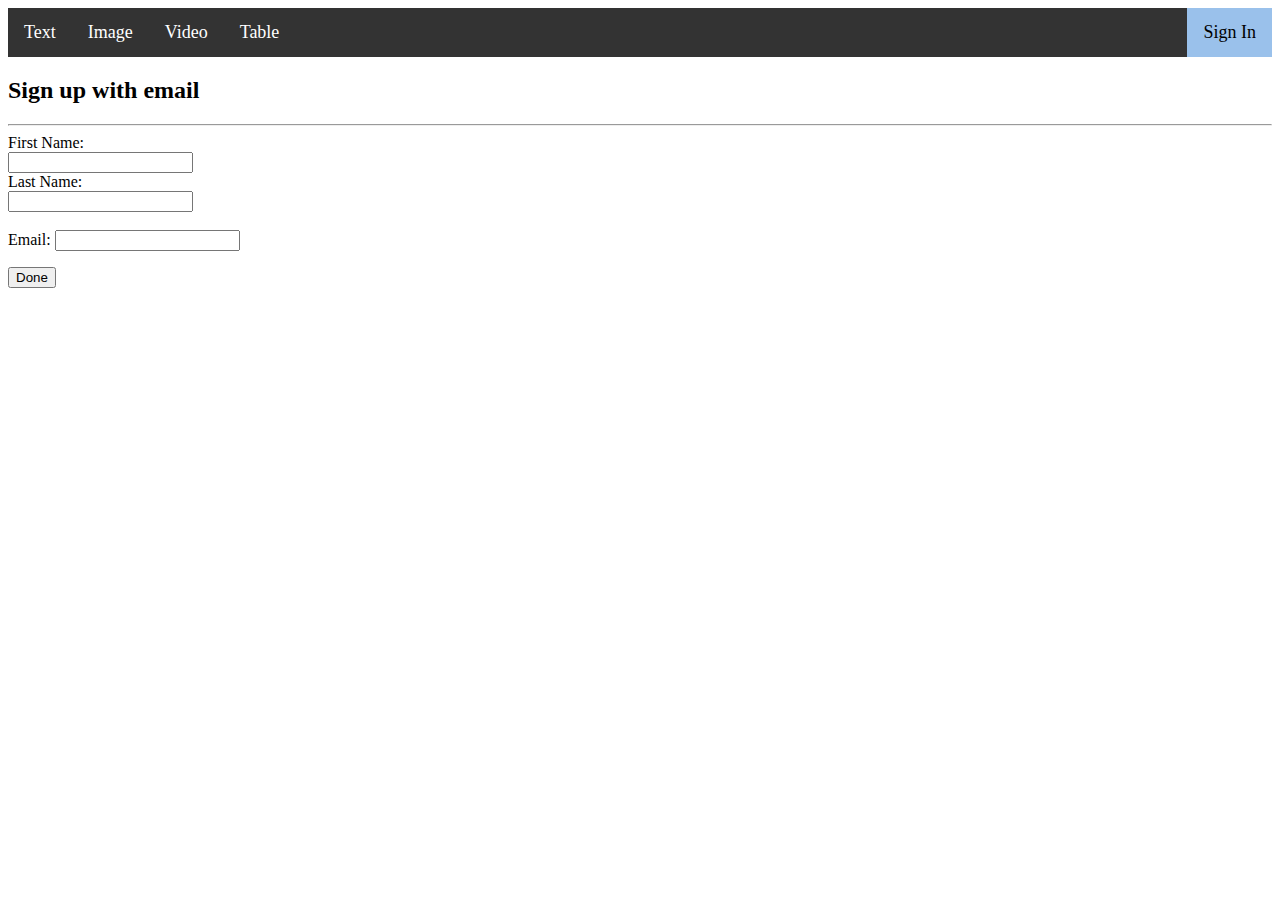
==== email.html @ 50fbe466 "Only need overlay" ====
<!DOCTYPE html>
<html>

    <head>
        <meta charset="utf-8">
        <title>Email Verification</title>
        <link rel="stylesheet" href="style.css">
    </head>

    <body>
        <button onclick="scrollUp()" id="scrollbtn" title="Go to top">Back<br/>To Top</button>

        <div class="navbar">
            <a href="index.html"> Text</a>
            <a href="image.html"> Image</a>
            <a href="video.html"> Video</a>
            <a href="table.html"> Table</a>
            <a class="sign && active" href="email.html">Sign In</a>
        </div>

        <h2>Sign up with email</h2>
        <hr>
        <form>
            <label for="fname">First Name:</label><br>
            <input type="text" id="fname" name="fname"><br>
            <label for="lname">Last Name:</label><br>
            <input type="text" id="lname" name="lname"><br>
            <br>
            <label for="email">Email: </label> <input type="text" id="email" name="email"><br> 
            <p class="ver" id="verify"></p>
            <input type="button" onclick="verifyEmail()" value="Done"> <br>

        </form>

        <script src="script.js"></script>

    </body>

</html>
---- style.css ----
.navbar {
    background-color: #333333;
    overflow: hidden;
}

.navbar a{
    float: left;
    color: white;
    text-align: center;
    padding: 14px 16px;
    text-decoration: none;
    font-size: large;
}

.navbar a:hover{
    background-color: rgb(54, 95, 138);
    color: black;
}

.navbar a.active {
    background-color: rgb(154, 193, 235);
    color: black;
}

.navbar a.sign {
    float: right;
}



.rad-choices input[type="radio"] {
    cursor: pointer;
}
  
.rad-choices label {
    font-size: 16px;
    cursor: pointer;
}


#tentry{
    border-collapse: collapse;
    width: 100%;
    text-align: left;
}

#tentry td, #tentry th {
    
    border: 1px solid #9c9595;
    padding: 6px;
}
#tentry tr:nth-child(even){
    background-color: #f2f2f2;
}

#tentry tr:hover {
    background-color: #ddd;
}

#tentry th{
    padding-top: 12px;
    padding-bottom: 12px;
    text-align: left;
}



.row {
    display: flex;
    justify-content: space-between;
  }
  

div.img_disp{
    padding: 15px;
    float: center;
    width: 220px;
}

div.img_disp img{
    width: 100%;
    height: auto;
}



div.vid_disp{
    margin: 15px;
    float: center;
    width: 280px;
}

div.vid_disp iframe{
    width: 100%;
    height: auto;
}



#scrollbtn {
    background-color: rgb(54, 95, 138);
    display: none;
    position: fixed;
    bottom: 20px;
    right: 30px;
    z-index: 99;
    border: none;
    outline: none;
    color: whitesmoke;
    cursor: pointer;
    padding: 22px;
    border-radius: 90px;
    font-size: 14px;
    opacity: 0.9;
    filter: alpha(opacity=90);
}

#scrollbtn:hover {
    background-color: #555555;
}

p.ver {
    padding-left: 15px;
    font-size: 8 px;
}
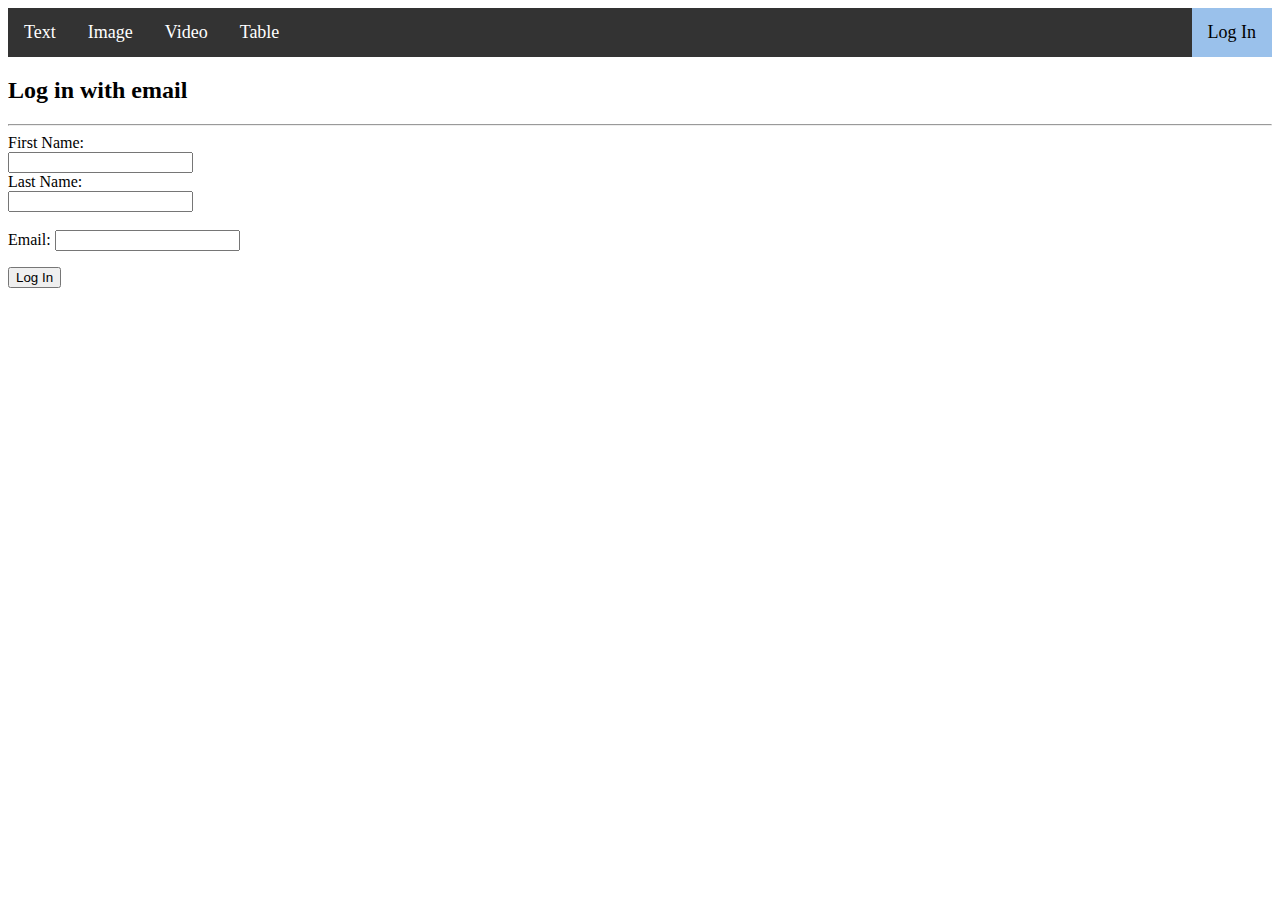
==== commit dc048282: "need vid overlay" ====
--- a/email.html
+++ b/email.html
@@ -8,17 +8,15 @@
     </head>
 
     <body>
-        <button onclick="scrollUp()" id="scrollbtn" title="Go to top">Back<br/>To Top</button>
-
         <div class="navbar">
             <a href="index.html"> Text</a>
             <a href="image.html"> Image</a>
             <a href="video.html"> Video</a>
             <a href="table.html"> Table</a>
-            <a class="sign && active" href="email.html">Sign In</a>
+            <a class="login && active" href="email.html">Log In</a>
         </div>
 
-        <h2>Sign up with email</h2>
+        <h2>Log in with email</h2>
         <hr>
         <form>
             <label for="fname">First Name:</label><br>
@@ -28,7 +26,7 @@
             <br>
             <label for="email">Email: </label> <input type="text" id="email" name="email"><br> 
             <p class="ver" id="verify"></p>
-            <input type="button" onclick="verifyEmail()" value="Done"> <br>
+            <input id="loginbtn" type="button" onclick="verifyEmail()" value="Log In"> <br>
 
         </form>
 
--- a/style.css
+++ b/style.css
@@ -1,3 +1,4 @@
+ /*         Navbar settings          */
 .navbar {
     background-color: #333333;
     overflow: hidden;
@@ -22,11 +23,12 @@
     color: black;
 }
 
-.navbar a.sign {
+.navbar a.login {
     float: right;
 }
 
 
+/*      Form choices settings        */
 
 .rad-choices input[type="radio"] {
     cursor: pointer;
@@ -37,6 +39,8 @@
     cursor: pointer;
 }
 
+
+/*      Table entry settings         */
 
 #tentry{
     border-collapse: collapse;
@@ -64,6 +68,7 @@
 }
 
 
+/*      Image display setting        */
 
 .row {
     display: flex;
@@ -82,7 +87,13 @@
     height: auto;
 }
 
-
+div.img_disp img:hover{
+    opacity: 0.8;
+    cursor: pointer;
+}
+
+
+/*      Video display setting        */
 
 div.vid_disp{
     margin: 15px;
@@ -95,7 +106,14 @@
     height: auto;
 }
 
-
+div.vid_disp iframe:hover{
+    opacity: 0.8;
+    cursor: pointer;
+}
+
+
+
+/*      Scroll Up functionality      */
 
 #scrollbtn {
     background-color: rgb(54, 95, 138);
@@ -119,7 +137,78 @@
     background-color: #555555;
 }
 
-p.ver {
-    padding-left: 15px;
-    font-size: 8 px;
-}+
+
+/*      Overlay functionality        */
+
+/* .close{
+    position: absolute;
+    top: auto;
+    color: #f1f1f1;
+} */
+
+
+
+.modal {
+    display: none; /* Hidden by default */
+    position: fixed; /* Stay in place */
+    z-index: 1; /* Sit on top */
+    left: 0;
+    top: 0;
+    width: 100%; /* Full width */
+    height: 100%; /* Full height */
+    overflow: auto; /* Enable scroll if needed */
+    background-color: rgb(0,0,0); /* Fallback color */
+    background-color: rgba(0,0,0,0.8); /* Black w/ opacity */
+}
+  
+  /* Modal Content (image) */
+
+div.modal-content-img img{
+    position: fixed;
+    top: 50%;
+    left: 50%;
+    transform: translate(-50%, -50%);
+    cursor: pointer;
+
+    display: block;
+    width: auto;
+    height: 80%;
+}
+
+div.modal-content-vid iframe{
+    position: fixed;
+    top: 50%;
+    left: 50%;
+    transform: translate(-50%, -50%);
+    cursor: pointer;
+
+    display: block;
+    width: 75%;
+    height: 75%;
+}
+
+
+  /* The Close Button */
+.close {
+    position: absolute;
+    top: 15px;
+    right: 35px;
+    color: #f1f1f1;
+    font-size: 40px;
+    font-weight: bold;
+    transition: 0.3s;
+  }
+  
+  .close:hover,
+  .close:focus {
+    color: #bbb;
+    text-decoration: none;
+    cursor: pointer;
+  }
+
+@media only screen and (max-width: 700px){
+    .modal-content {
+        width: 100%;
+    }
+}
